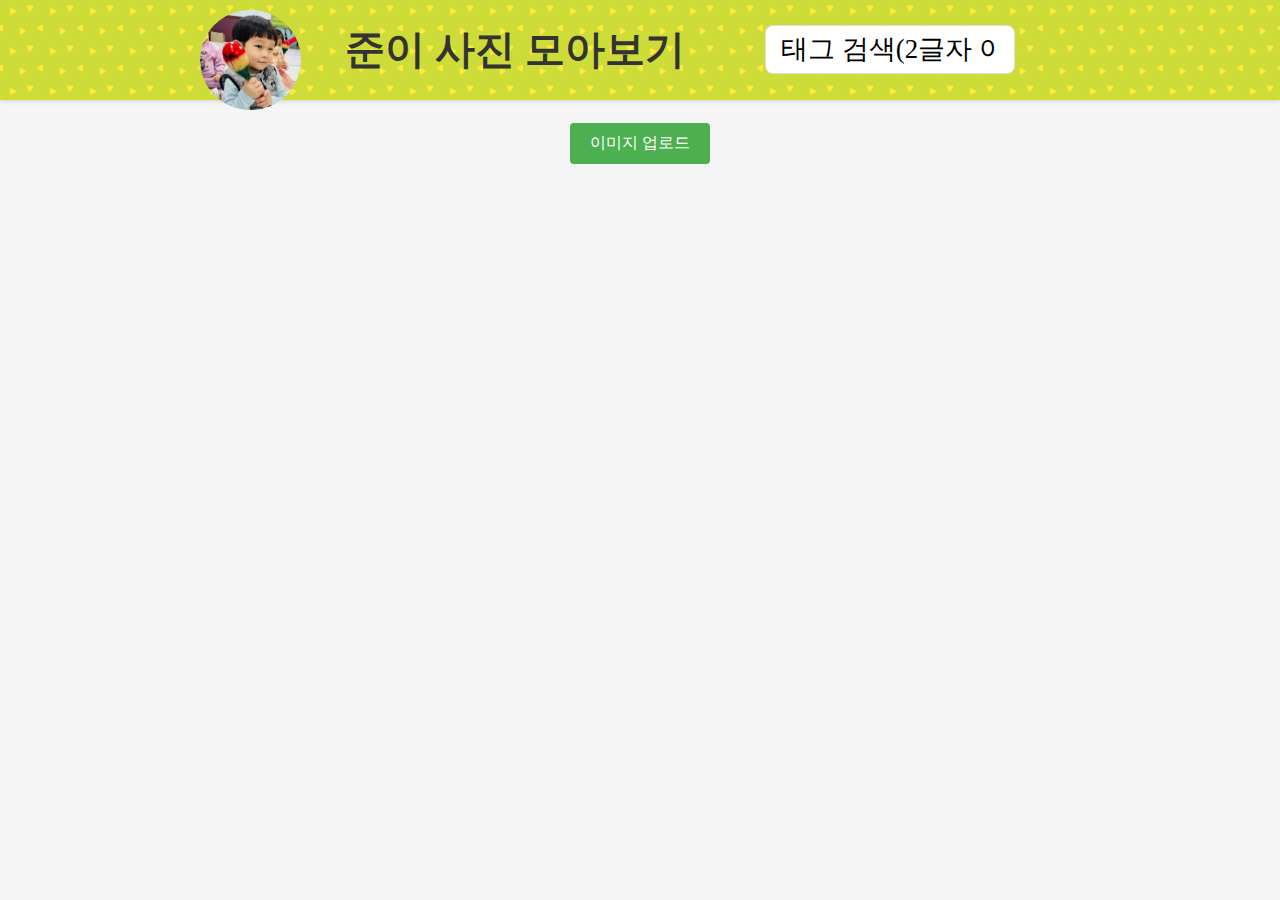
==== index.html @ c6c1a2f9 "firstVersion" ====
<!DOCTYPE html>
<html lang="en">
  <head>
    <meta charset="UTF-8" />
    <meta name="viewport" content="width=device-width, initial-scale=1.0" />
    <title>Joon's Album</title>
    <link rel="stylesheet" href="style.css" />
    <link
      rel="stylesheet"
      href="https://cdnjs.cloudflare.com/ajax/libs/font-awesome/6.5.1/css/all.min.css"
      integrity="sha512-DTOQO9RWCH3ppGqcWaEA1BIZOC6xxalwEsw9c2QQeAIftl+Vegovlnee1c9QX4TctnWMn13TZye+giMm8e2LwA=="
      crossorigin="anonymous"
      referrerpolicy="no-referrer"
    />
  </head>
  <body>
    <!-- 네비게이션 바 추가 -->
    <nav class="navbar">
      <div class="nav-content">
        <div class="nav-left">
          <img src="img/main_logo.jpg" alt="메인 로고" class="main-logo" />
        </div>
        <div class="nav-center">
          <h1>준이 사진 모아보기</h1>
        </div>
        <!-- 검색 입력창을 네비게이션 바로 이동 -->
        <div class="nav-right">
          <input
            type="text"
            id="searchInput"
            class="search-input"
            placeholder="태그 검색(2글자 이상)"
          />
        </div>
      </div>
    </nav>

    <main class="container">
      <!-- 업로드 버튼 추가 -->
      <div class="upload-button-container">
        <button id="openUploadModal" class="open-upload-button">
          이미지 업로드
        </button>
      </div>

      <!-- 업로드 모달 추가 -->
      <div id="uploadModal" class="modal">
        <div class="modal-content">
          <span class="close-modal">&times;</span>
          <div class="upload-container">
            <div class="upload-controls">
              <input type="file" id="imageUpload" accept="image/*" multiple />
              <label for="imageUpload" class="upload-button">이미지 선택</label>

              <div class="common-filter" style="display: none">
                <input
                  type="text"
                  id="commonTagInput"
                  class="tag-input"
                  placeholder="공통 태그 입력"
                />
                <button id="addCommonTag" class="add-tag-button">
                  한번에 추가
                </button>
              </div>
            </div>

            <div id="imagePreview" class="image-preview-container"></div>

            <div class="upload-submit-container">
              <button
                id="submitUpload"
                class="submit-button"
                style="display: none"
              >
                사진 업로드
              </button>
            </div>
          </div>
        </div>
      </div>

      <!-- 사진 갤러리 영역 추가 -->
      <div class="gallery-container">
        <div class="gallery-grid" id="photoGallery">
          <!-- 여기에 사진들이 동적으로 추가될 것입니다 -->
        </div>
      </div>
    </main>
    <div id="imageModal" class="image-modal">
      <span class="close-image-modal">&times;</span>
      <img id="modalImage" class="modal-content" src="" alt="확대된 이미지" />
      <a id="downloadButton" class="download-button" href="" download>
        <i class="fas fa-download"></i> 다운로드
      </a>
    </div>
    <script src="main.js"></script>
  </body>
</html>
---- style.css ----
:root {
  /* 기본 색상 */
  --primary-color: #4caf50;
  --primary-hover: #45a049;
  --submit-color: #006103;
  --submit-hover: #004d02;
  --white: #ffffff;

  /* 태그 관련 색상 */
  --tag-bg: #e8f5e9;
  --tag-text: #2e7d32;
  --tag-hover-bg: #ffebee;
  --tag-hover-text: #c62828;

  /* 보더 관련 */
  --border-color: #dddddd;
  --border-radius-sm: 4px;
  --border-radius-md: 8px;
  --border-radius-lg: 16px;

  /* 그림자 */
  --shadow-color: rgba(0, 0, 0, 0.1);
  --focus-shadow: rgba(76, 175, 80, 0.3);

  /* 추가되는 색상 */
  --shadow-sm: rgba(0, 0, 0, 0.1);
}

@font-face {
  font-family: "Ownglyph_meetme-Rg";
  src: url("https://fastly.jsdelivr.net/gh/projectnoonnu/noonfonts_2402_1@1.0/Ownglyph_meetme-Rg.woff2")
    format("woff2");
  font-weight: normal;
  font-style: normal;
}

.ff-basic {
  font-family: "Ownglyph_meetme-Rg";
}

* {
  font-family: "Ownglyph_meetme-Rg";
  margin: 0;
  padding: 0;
  box-sizing: border-box;
  font-size: 1.4rem;
}

/* 버튼 스타일 */
.upload-button,
.add-tag-button,
.submit-button {
  background-color: var(--primary-color);
  color: var(--white);
  border: none;
  border-radius: var(--border-radius-sm);
  cursor: pointer;
}

.upload-button:hover,
.add-tag-button:hover,
.submit-button:hover {
  background-color: var(--primary-hover);
}

body {
  background-color: #f5f5f5;
}

/* 태그 스타일 */
.tag {
  background-color: var(--tag-bg);
  color: var(--tag-text);
  border-radius: var(--border-radius-lg);
}

.tag:hover {
  background-color: var(--tag-hover-bg);
  color: var(--tag-hover-text);
}

/* 입력 필드 스타일 */
.tag-input {
  border: 1px solid var(--border-color);
  border-radius: var(--border-radius-sm);
}

.tag-input:focus {
  border-color: var(--primary-color);
  box-shadow: 0 0 3px var(--focus-shadow);
}

/* 이미지 스타일 */
.preview-image {
  border-radius: var(--border-radius-md);
  box-shadow: 0 2px 4px var(--shadow-color);
}

/* 이미지 태그 컨테이너 */
.image-tag-container {
  border: 1px solid var(--border-color);
}

.upload-container {
  margin: 20px;
}

#imageUpload {
  display: none;
}

.upload-button {
  display: inline-block;
  padding: 10px 20px;
  background-color: var(--primary-color);
  color: var(--white);
  border-radius: var(--border-radius-sm);
}

.upload-button:hover {
  background-color: var(--primary-hover);
}

.image-preview-container {
  margin-top: 20px;
  display: flex;
  flex-wrap: wrap;
  gap: 10px;
}

.preview-image {
  width: 230px;
  height: 230px;
  object-fit: cover;
  border-radius: var(--border-radius-md);
  box-shadow: 0 2px 4px var(--shadow-sm);
}

.image-tag-container {
  width: 250px;
  display: flex;
  flex-direction: column;
  gap: 8px;
  align-items: center;
  padding: 10px;
  border: 1px solid var(--border-color);
}

.tag-area {
  width: 100%;
  display: flex;
  flex-direction: column;
  gap: 8px;
}

.input-wrapper {
  display: flex;
  gap: 8px;
  align-items: center;
}

.tag-input {
  width: calc(100% - 70px);
  padding: 8px;
  border: 1px solid var(--border-color);
  border-radius: var(--border-radius-sm);
  font-size: 14px;
}

.add-tag-button {
  padding: 8px 16px;
  background-color: var(--primary-color);
  color: var(--white);
  border: none;
  border-radius: var(--border-radius-sm);
  cursor: pointer;
  font-size: 14px;
}

#addCommonTag {
  width: 130px;
}

.add-tag-button:hover {
  background-color: var(--primary-hover);
}

.tags-container {
  width: 100%;
  display: flex;
  flex-wrap: wrap;
  gap: 6px;
  padding: 4px;
}

.tag {
  background-color: #e8f5e9;
  color: #2e7d32;
  padding: 4px 8px;
  border-radius: 16px;
  font-size: 12px;
  cursor: pointer;
  transition: all 0.2s ease;
}

.tag:hover {
  background-color: #ffebee;
  color: #c62828;
}

.upload-controls {
  display: flex;
  align-items: center;
  gap: 50px;
  margin-bottom: 20px;
}

.common-filter {
  display: none;
  gap: 8px;
  align-items: center;
}

.upload-submit-container {
  margin-top: 20px;
  text-align: center;
}

.submit-button {
  padding: 12px 24px;
  background-color: var(--submit-color);
  color: white;
  border: none;
  border-radius: 4px;
  cursor: pointer;
  font-size: 16px;
}

.submit-button:hover {
  background-color: var(--submit-hover);
}

.navbar {
  width: 100%;

  height: auto;
  background-image: url("data:image/svg+xml,<svg id='patternId' width='100%' height='100%' xmlns='http://www.w3.org/2000/svg'><defs><pattern id='a' patternUnits='userSpaceOnUse' width='40' height='40' patternTransform='scale(1) rotate(0)'><rect x='0' y='0' width='100%' height='100%' fill='%23cddc39ff'/><path d='M27.26 5.415c-.55 0-.9.55-.65 1l2.45 4.75c.2.5.85.5 1.15.1l3.15-4.5c.3-.4 0-1.05-.55-1.1zM10.689 8.068c-.406-.051-.822.31-.778.748l.5 5.3c.05.5.6.8 1.05.5l4.55-3.05c.45-.3.4-.95-.05-1.15l-5.1-2.3a.605.605 0 0 0-.172-.048zM2.406 24.584a.635.635 0 0 0-.345.081l-4.75 2.4c-.45.2-.5.85-.1 1.15l4.45 3.15c.4.3 1 0 1.1-.5l.3-5.55c0-.412-.31-.712-.655-.73zm40 0a.635.635 0 0 0-.345.081l-4.75 2.4c-.45.2-.5.85-.1 1.15l4.45 3.15c.4.3 1 0 1.1-.5l.3-5.55c0-.412-.31-.712-.655-.73zm-22.17 3.108a.744.744 0 0 0-.675.723l.4 5.55c.05.5.6.8 1.05.5l4.45-2.95c.45-.25.4-.9-.05-1.15l-4.8-2.6a.702.702 0 0 0-.376-.073z'  stroke-width='1' stroke='none' fill='%23ffeb3bff'/></pattern></defs><rect width='800%' height='800%' transform='translate(0,0)' fill='url(%23a)'/></svg>");
  box-shadow: 0 2px 4px rgba(0, 0, 0, 0.1);
  padding: 1rem;
  position: sticky;
  top: 0;
  z-index: 1000;
  display: flex;
  justify-content: center;
}

.nav-center h1 {
  font-size: 1.8rem !important;
}

.nav-content {
  max-width: 1080px;
  margin: 0 auto;
  display: flex;
  align-items: center;
  padding: 0 20px;
  justify-content: center;
  gap: 80px;
  width: 100%;
}

.main-logo {
  height: 100px;
  border-radius: 50%;
  margin-right: 20px;
  position: absolute;
  top: 10px;
  left: 200px;
}

.nav-center {
  display: flex;
  align-items: center;
  justify-content: center;
}

.nav-center h1 {
  font-size: 24px;
  color: #333;
  margin: 0;
  text-align: center;
}

.search-container {
  display: none;
}

.search-input {
  width: 250px;
  padding: 8px 15px;
  border: 1px solid var(--border-color);
  border-radius: var(--border-radius-md);
  font-size: 1.2rem;
  transition: all 0.2s ease;
  background-color: var(--white);
}

.search-input:focus {
  outline: none;
  border-color: var(--primary-color);
  box-shadow: 0 0 0 2px var(--primary-color-light);
}

.search-input::placeholder {
  color: var(--placeholder-color);
}

.gallery-container {
  max-width: 1200px;
  margin: 2rem auto;
  padding: 0 20px;
}

.gallery-grid {
  display: grid;
  grid-template-columns: repeat(auto-fill, minmax(250px, 1fr));
  gap: 20px;
  padding: 20px 0;
  transition: opacity 0.3s ease;
}

main.container {
  max-width: 1080px;
  margin: 0 auto;
}

.modal {
  display: none;
  position: fixed;
  top: 0;
  left: 0;
  width: 100%;
  height: 100%;
  background-color: rgba(0, 0, 0, 0.7);
  z-index: 1000;
}

.modal-content {
  background-color: white;
  margin: 5% auto;
  padding: 20px;
  width: 80%;
  max-width: 800px;
  border-radius: 8px;
  position: relative;
  max-height: 80vh;
  overflow-y: auto;
}

.close-modal {
  position: absolute;
  right: 20px;
  top: 10px;
  font-size: 28px;
  cursor: pointer;
}

.upload-button-container {
  text-align: center;
  margin: 20px 0;
}

.open-upload-button {
  padding: 10px 20px;
  background-color: #4caf50;
  color: white;
  border: none;
  border-radius: 4px;
  cursor: pointer;
  font-size: 16px;
}

.open-upload-button:hover {
  background-color: #45a049;
}

.gallery-card {
  background: var(--white);
  border-radius: var(--border-radius-md);
  box-shadow: 0 2px 4px var(--shadow-color);
  padding: 10px;
  margin-bottom: 20px;
  break-inside: avoid;
  position: relative;
  cursor: pointer;
  width: 100%;
  /* 애니메이션 효과 추가 */
  opacity: 0;
  transform: translateY(20px);
  animation: fadeInUp 0.5s ease forwards;
}

/* 페이드인 애니메이션 정의 */
@keyframes fadeInUp {
  from {
    opacity: 0;
    transform: translateY(20px);
  }
  to {
    opacity: 1;
    transform: translateY(0);
  }
}

/* 정사각형 카드 (1:1) */
.gallery-card-square {
  aspect-ratio: 1;
}

/* 세로형 카드 (9:16) */
.gallery-card-portrait {
  aspect-ratio: 9/16;
}

/* 가로형 카드 (16:9) */
.gallery-card-landscape {
  aspect-ratio: 16/9;
}

.gallery-image {
  width: 100%;
  height: 100%;
  object-fit: cover;
  transition: all 0.3s ease;
  display: block;
}

.gallery-image.thumb {
  z-index: 1;
}

.gallery-image.medium {
  position: absolute;
  top: 50%;
  left: 50%;
  transform: translate(-50%, -50%);
  width: 120%;
  height: 120%;
  opacity: 0;
  pointer-events: none;
  z-index: 2;
  object-fit: contain;
  transition: all 0.3s ease;
}

.gallery-card:hover .gallery-image.medium {
  opacity: 1;
  width: 130%;
  height: 130%;
}

.gallery-card:hover .gallery-tags {
  opacity: 0;
}

.gallery-tags {
  position: relative;
  display: flex;
  flex-wrap: wrap;
  gap: 5px;
  margin-top: 10px;
  padding: 5px;
  z-index: 3;
  transition: all 0.2s ease;
}

.gallery-tag {
  background-color: var(--tag-bg);
  color: var(--tag-text);
  padding: 4px 8px;
  border-radius: var(--border-radius-lg);
  font-size: 1.2rem;
  transition: all 0.2s ease;
}

.gallery-tag:hover {
  background-color: var(--tag-hover-bg);
  color: var(--tag-hover-text);
}

/* 모달 스타일 */
.image-modal {
  display: none;
  position: fixed;
  z-index: 1000;
  top: 0;
  left: 0;
  width: 100%;
  height: 100%;
  background-color: rgba(0, 0, 0, 0.9);
  cursor: pointer;
}

.modal-content {
  margin: auto;
  display: block;
  width: auto;
  height: auto;
  max-width: 90vw;
  max-height: 90vh;
  position: relative;
  top: 50%;
  transform: translateY(-50%);
  object-fit: contain;
}

.close-image-modal {
  position: absolute;
  right: 20px;
  top: 20px;
  color: var(--white);
  font-size: 35px;
  font-weight: bold;
  cursor: pointer;
  z-index: 1001;
}

#photoGallery {
  columns: 4;
  column-gap: 20px;
  padding: 20px;
}

/* 반응형 디자인 */
@media (max-width: 1200px) {
  #photoGallery {
    columns: 3;
  }
}

@media (max-width: 768px) {
  #photoGallery {
    columns: 2;
  }

  .upload-controls {
    flex-direction: column;
  }

  .preview-image {
    width: 100%;
    height: auto;
  }

  .nav-content {
    flex-direction: column;
    gap: 15px;
  }

  .nav-right .search-input {
    width: 100%;
  }
}

@media (max-width: 660px) {
  #photoGallery {
    columns: 1;
  }

  .image-preview-container {
    justify-content: center;
  }
}

/* 업로드 버튼 로딩 상태 */
.submit-button.loading {
  background-color: var(--disabled-bg);
  cursor: not-allowed;
  opacity: 0.7;
}

/* 다운로드 버튼 스타일 */
.download-button {
  position: absolute;
  bottom: 0px;
  left: 50%;
  transform: translateX(-50%);
  background-color: var(--primary-color);
  color: white;
  padding: 10px 20px;
  border-radius: var(--border-radius-md);
  text-decoration: none;
  display: flex;
  align-items: center;
  gap: 18px;
  transition: all 0.2s ease;
  opacity: 0.77;
}

.download-button:hover {
  background-color: var(--primary-hover);
}

.download-button i {
  font-size: 1rem;
}

/* 모달 내 이미지 여백 조정 */
.modal-content {
  margin-bottom: 70px; /* 다운로드 버튼을 위한 여백 */
}

/* 검색 중일 때 적용될 스타일 */
.gallery-grid.searching {
  opacity: 0;
}
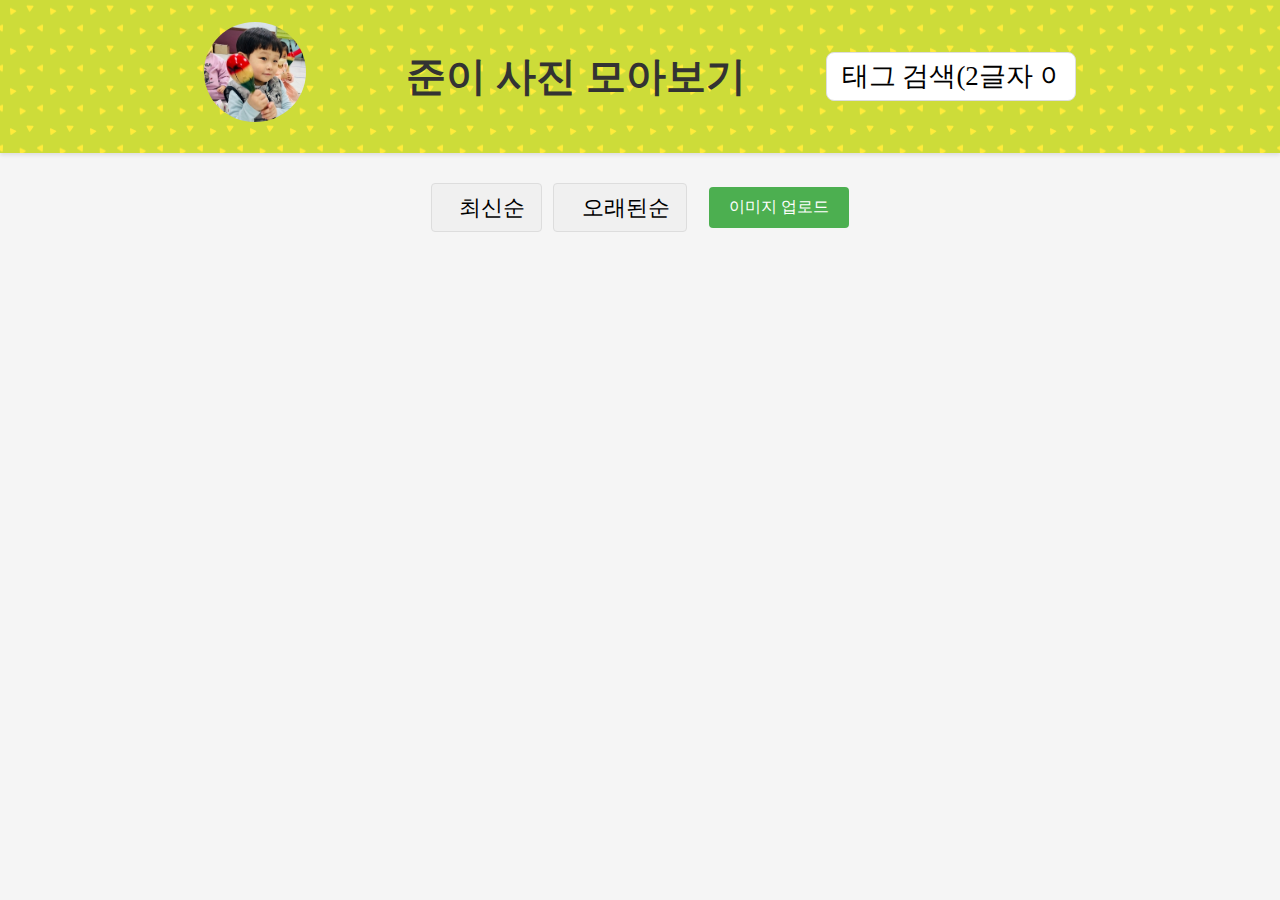
==== commit 6d1d634e: "순서정렬추가 및 20개단위 이미지 로딩" ====
--- a/index.html
+++ b/index.html
@@ -38,6 +38,15 @@
     <main class="container">
       <!-- 업로드 버튼 추가 -->
       <div class="upload-button-container">
+        <!-- 정렬 버튼 추가 -->
+        <div class="sort-buttons">
+          <button id="sortNewest" class="sort-button">
+            <i class="fas fa-sort-amount-down"></i> 최신순
+          </button>
+          <button id="sortOldest" class="sort-button">
+            <i class="fas fa-sort-amount-up"></i> 오래된순
+          </button>
+        </div>
         <button id="openUploadModal" class="open-upload-button">
           이미지 업로드
         </button>
--- a/style.css
+++ b/style.css
@@ -273,9 +273,9 @@
   height: 100px;
   border-radius: 50%;
   margin-right: 20px;
-  position: absolute;
+  /* position: absolute; */
   top: 10px;
-  left: 200px;
+  /* left: 200px; */
 }
 
 .nav-center {
@@ -366,8 +366,32 @@
 }
 
 .upload-button-container {
-  text-align: center;
-  margin: 20px 0;
+  display: flex;
+  align-items: center;
+  gap: 1rem;
+  margin-top: 30px;
+  justify-content: center;
+}
+
+.sort-buttons {
+  display: flex;
+  gap: 0.5rem;
+}
+
+.sort-button {
+  padding: 8px 16px;
+  background-color: #f0f0f0;
+  border: 1px solid #ddd;
+  border-radius: 4px;
+  cursor: pointer;
+  display: flex;
+  align-items: center;
+  gap: 0.5rem;
+  font-size: 1rem;
+}
+
+.sort-button:hover {
+  background-color: #e0e0e0;
 }
 
 .open-upload-button {
@@ -553,8 +577,12 @@
   }
 
   .nav-content {
-    flex-direction: column;
+    /* flex-direction: column; */
     gap: 15px;
+  }
+
+  .nav-center {
+    display: none;
   }
 
   .nav-right .search-input {
@@ -569,6 +597,15 @@
 
   .image-preview-container {
     justify-content: center;
+  }
+
+  .main-logo {
+    width: 50px;
+    height: 50px;
+  }
+
+  .nav-right input {
+    font-size: 0.88rem;
   }
 }
 
@@ -614,3 +651,30 @@
 .gallery-grid.searching {
   opacity: 0;
 }
+
+.preview-image-wrapper {
+  position: relative;
+  width: 100%;
+  transition: transform 0.2s ease;
+}
+
+.preview-image-wrapper:hover {
+  transform: scale(1.02);
+}
+
+.preview-image {
+  width: 230px;
+  height: 230px;
+  object-fit: cover;
+  border-radius: var(--border-radius-md);
+  box-shadow: 0 2px 4px var(--shadow-sm);
+}
+
+/* 이미지 모달 관련 스타일 수정 */
+.modal-content {
+  max-width: 90%;
+  max-height: 90vh;
+  margin: 5vh auto;
+  display: block;
+  object-fit: contain;
+}
